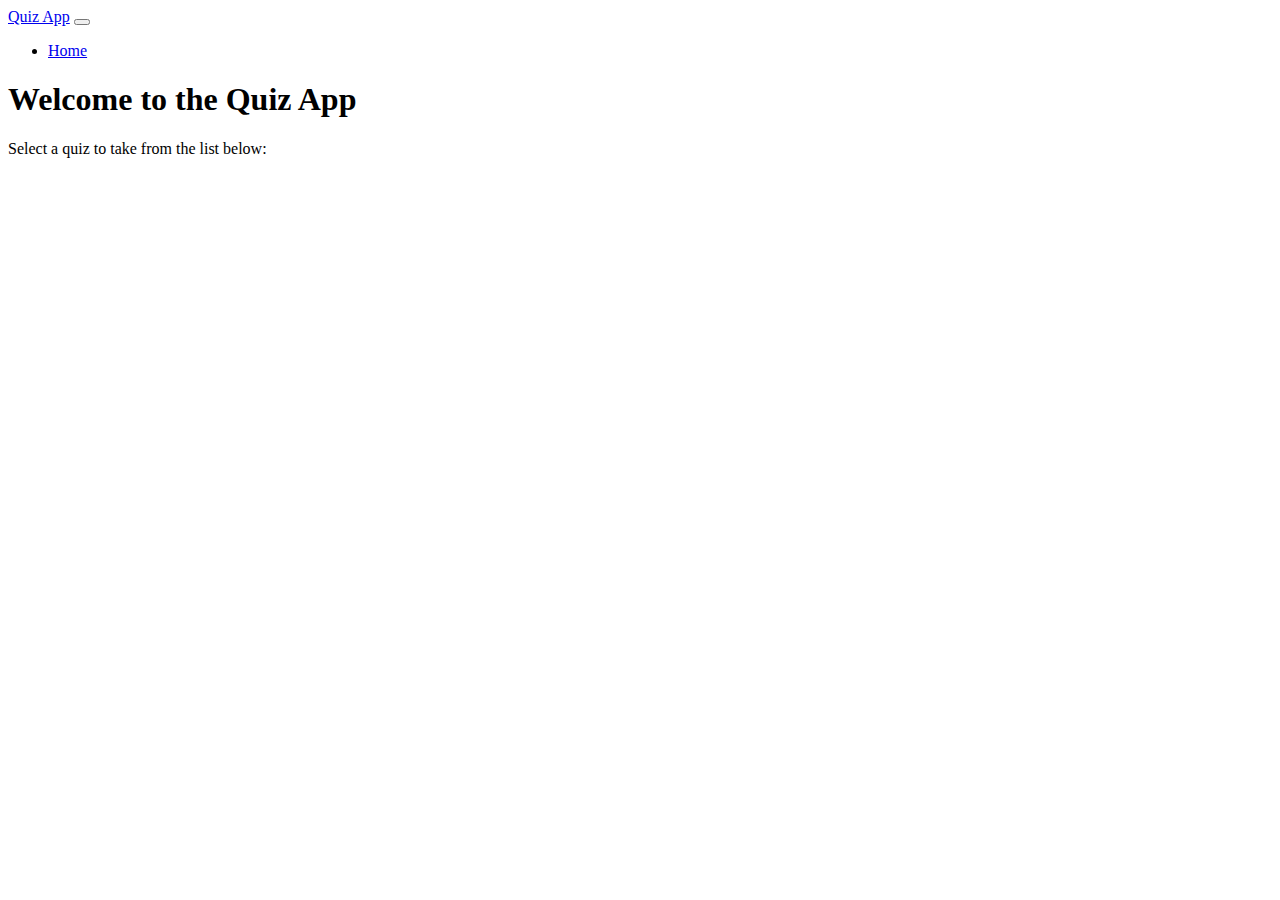
==== index.html @ 930e7460 "added first page and started js to get quiz list" ====
<html lang="en">
    
    <head>
        <meta charset="UTF-8">
        <meta name="viewport" content="width=device-width, initial-scale=1.0">
        <meta http-equiv="X-UA-Compatible" content="ie=edge">
        <link rel="stylesheet" href="https://maxcdn.bootstrapcdn.com/bootstrap/4.0.0-beta.3/css/bootstrap.min.css" integrity="sha384-Zug+QiDoJOrZ5t4lssLdxGhVrurbmBWopoEl+M6BdEfwnCJZtKxi1KgxUyJq13dy"
            crossorigin="anonymous">
        <title>Quiz App</title>
    </head>
    
    <body>
        <header>
                <nav class="navbar navbar-expand-lg navbar-light bg-light">
                        <a class="navbar-brand" href="index.html">Quiz App</a>
                        <button class="navbar-toggler" type="button" data-toggle="collapse" data-target="#navbarSupportedContent" aria-controls="navbarSupportedContent"
                            aria-expanded="false" aria-label="Toggle navigation">
                            <span class="navbar-toggler-icon"></span>
                        </button>
                        <div class="collapse navbar-collapse" id="navbarSupportedContent">
                            <ul class="navbar-nav mr-auto">
                                <li class="nav-item pr-3">
                                    <a class="nav-link" href="index.html">Home</a>
                                </li>
                                
                            </ul>
                        </div>
                    </nav>
        </header>

        <main>
            <h1>Welcome to the Quiz App</h1>
            <p>Select a quiz to take from the list below:</p>
            <div>
                <ul id="quiz-list">

                </ul>
            </div>

            
        </main>
        <script src="https://code.jquery.com/jquery-3.2.1.slim.min.js" integrity="sha384-KJ3o2DKtIkvYIK3UENzmM7KCkRr/rE9/Qpg6aAZGJwFDMVNA/GpGFF93hXpG5KkN"
            crossorigin="anonymous"></script>
        <script src="https://cdnjs.cloudflare.com/ajax/libs/popper.js/1.12.9/umd/popper.min.js" integrity="sha384-ApNbgh9B+Y1QKtv3Rn7W3mgPxhU9K/ScQsAP7hUibX39j7fakFPskvXusvfa0b4Q"
            crossorigin="anonymous"></script>
        <script src="https://maxcdn.bootstrapcdn.com/bootstrap/4.0.0-beta.3/js/bootstrap.min.js" integrity="sha384-a5N7Y/aK3qNeh15eJKGWxsqtnX/wWdSZSKp+81YjTmS15nvnvxKHuzaWwXHDli+4"
            crossorigin="anonymous"></script>
        <script src="js/quiz.js"></script>
    </body>
    
    </html>
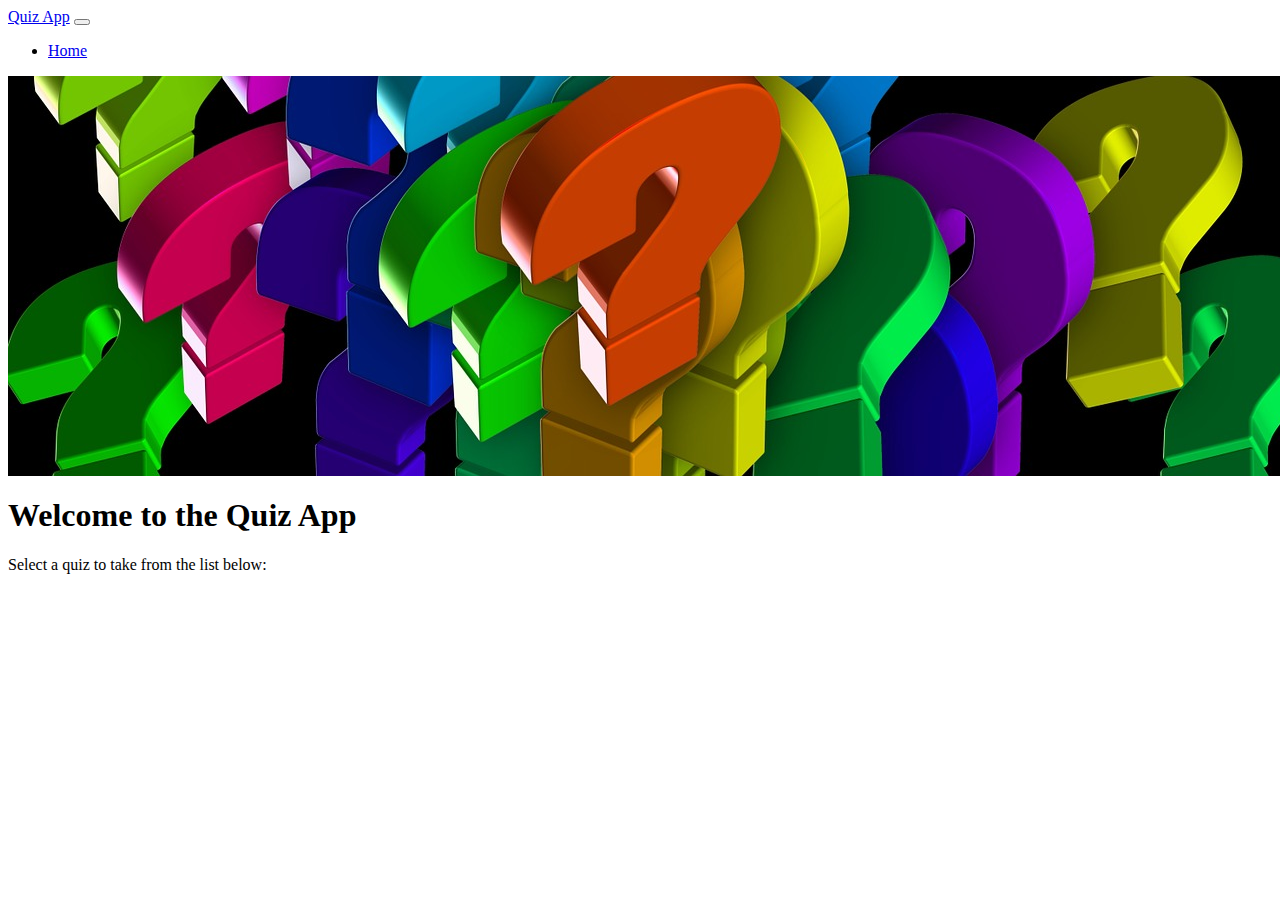
==== commit f9f2e823: "styling and index page" ====
--- a/index.html
+++ b/index.html
@@ -28,8 +28,11 @@
                     </nav>
         </header>
 
-        <main>
-            <h1>Welcome to the Quiz App</h1>
+        <main class="container">
+            <div class="m-auto">
+            <img src="/images/question.jpg" class="img-fluid pt-1"/>
+            </div>
+            <h1 class="pt-1">Welcome to the Quiz App</h1>
             <p>Select a quiz to take from the list below:</p>
             <div>
                 <ul id="quiz-list">
